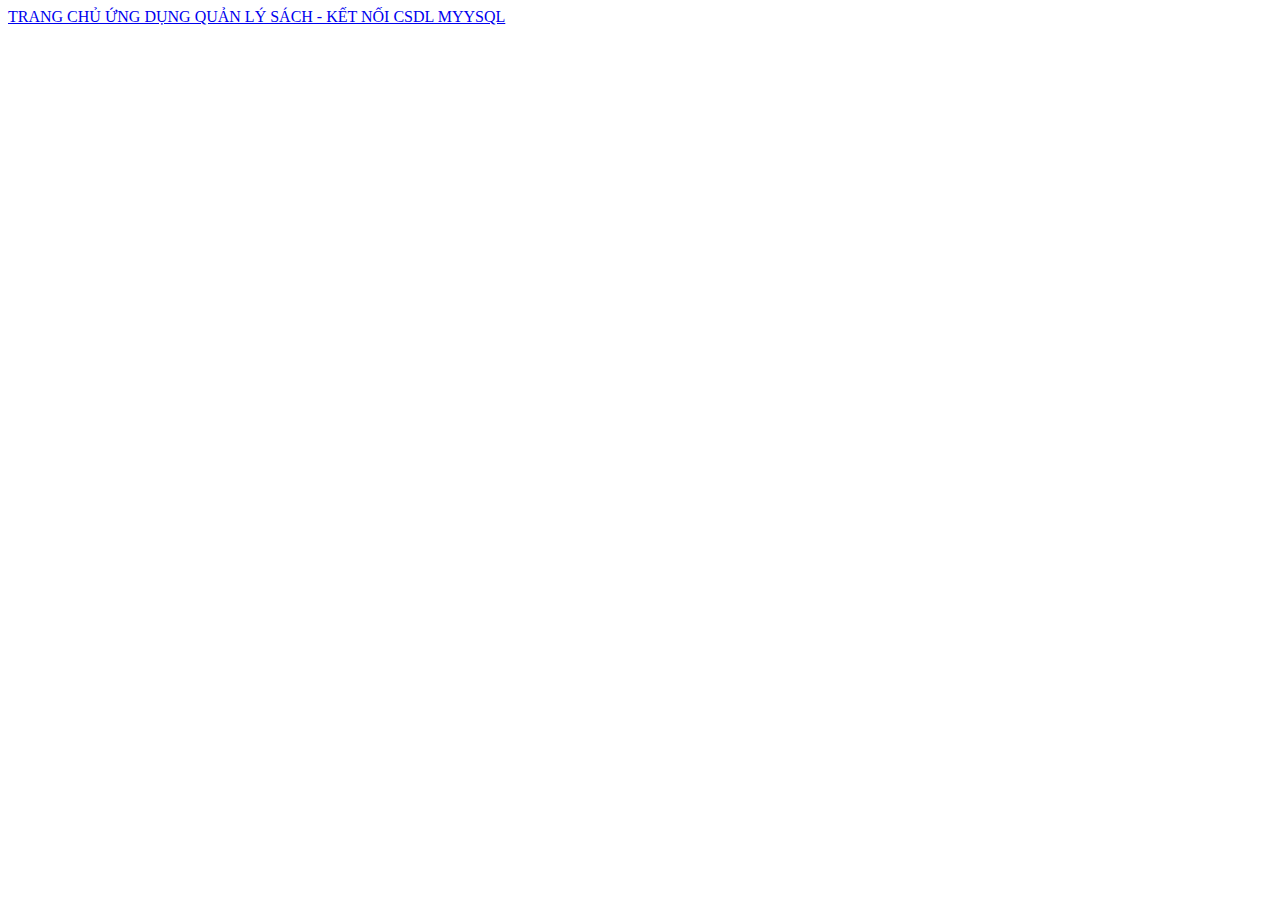
==== src/main/resources/templates/home/index.html @ b9b278a7 "Nop bai tuan 1 - Ket noi CSDL" ====
<!DOCTYPE html>
<html lang="en" xmlns:th="http://www.thymeleaf.org">
<head>
    <meta charset="UTF-8">
    <title>ỨNG DỤNG QUẢN LÝ SÁCH KẾT NỐI CSDL</title>
    <th:block th:replace="layout :: link-css"></th:block>
</head>
<body>
    <th:block th:replace="layout :: header"></th:block>
    <div class="container">
      <div class="navbar navbar-light bg-light">
        <div class="container-fluid">
          <a href="#" class="navbar-brand">
            TRANG CHỦ ỨNG DỤNG QUẢN LÝ SÁCH - KẾT NỐI CSDL MYYSQL
          </a>
        </div>
      </div>
    </div>
<th:block th:replace="layout :: footer"></th:block>
</body>
</html>
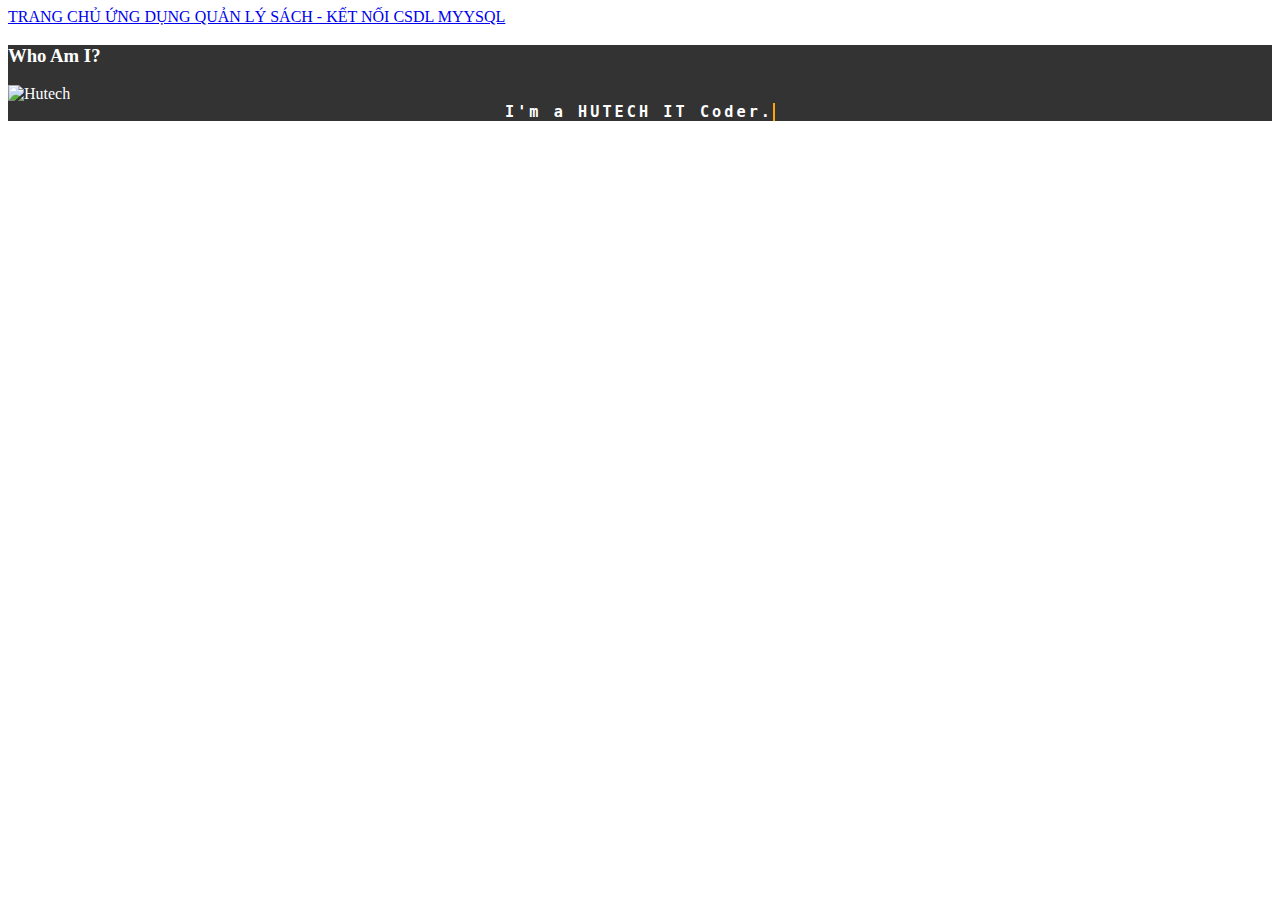
==== commit 0b1517fc: "Thêm AJAX Xóa và Sửa cho Categories và Book. phân lại quyền "ADMIN" Xóa và Sửa cho Categories và Boo" ====
--- a/src/main/resources/templates/home/index.html
+++ b/src/main/resources/templates/home/index.html
@@ -4,17 +4,58 @@
     <meta charset="UTF-8">
     <title>ỨNG DỤNG QUẢN LÝ SÁCH KẾT NỐI CSDL</title>
     <th:block th:replace="layout :: link-css"></th:block>
+    <style>
+        .bg-1 {
+            background-color: #333 ; /* Orange : #FFA500 -- Green #1abc9c*/
+            color: #ffffff;
+          }
+
+        /* DEMO-SPECIFIC STYLES */
+        .typewriter h3 {
+          color: #fff;
+          font-family: monospace;
+          overflow: hidden; /* Ensures the content is not revealed until the animation */
+          border-right: .15em solid orange; /* The typwriter cursor */
+          white-space: nowrap; /* Keeps the content on a single line */
+          margin: 0 auto; /* Gives that scrolling effect as the typing happens */
+          letter-spacing: .20em; /* Adjust as needed */
+          animation:
+            typing 3.5s steps(40, end),
+            blink-caret .5s step-end infinite;
+        }
+
+        /* The typing effect */
+        @keyframes typing {
+          from { width: 0 }
+          to { width: 100% }
+        }
+
+        /* The typewriter cursor effect */
+        @keyframes blink-caret {
+          from, to { border-color: transparent }
+          50% { border-color: orange }
+        }
+    </style>
 </head>
 <body>
     <th:block th:replace="layout :: header"></th:block>
     <div class="container">
       <div class="navbar navbar-light bg-light">
-        <div class="container-fluid">
-          <a href="#" class="navbar-brand">
-            TRANG CHỦ ỨNG DỤNG QUẢN LÝ SÁCH - KẾT NỐI CSDL MYYSQL
-          </a>
+          <div class="container-fluid text-center">
+              <a href="#" class="navbar-brand ">
+                TRANG CHỦ ỨNG DỤNG QUẢN LÝ SÁCH - KẾT NỐI CSDL MYYSQL
+              </a>
+          </div>
+      </div>
+
+    </div>
+    <div class="container-fluid bg-1 text-center">
+        <h3 class="margin">Who Am I?</h3>
+        <img src="../static/image/hutech.png" class="img-responsive img-circle margin" style="display:inline" alt="Hutech" width="350" height="350">
+        <div class="typewriter">
+            <h3 style="width: fit-content;">I'm a HUTECH IT Coder.</h3>
         </div>
-      </div>
+
     </div>
 <th:block th:replace="layout :: footer"></th:block>
 </body>
